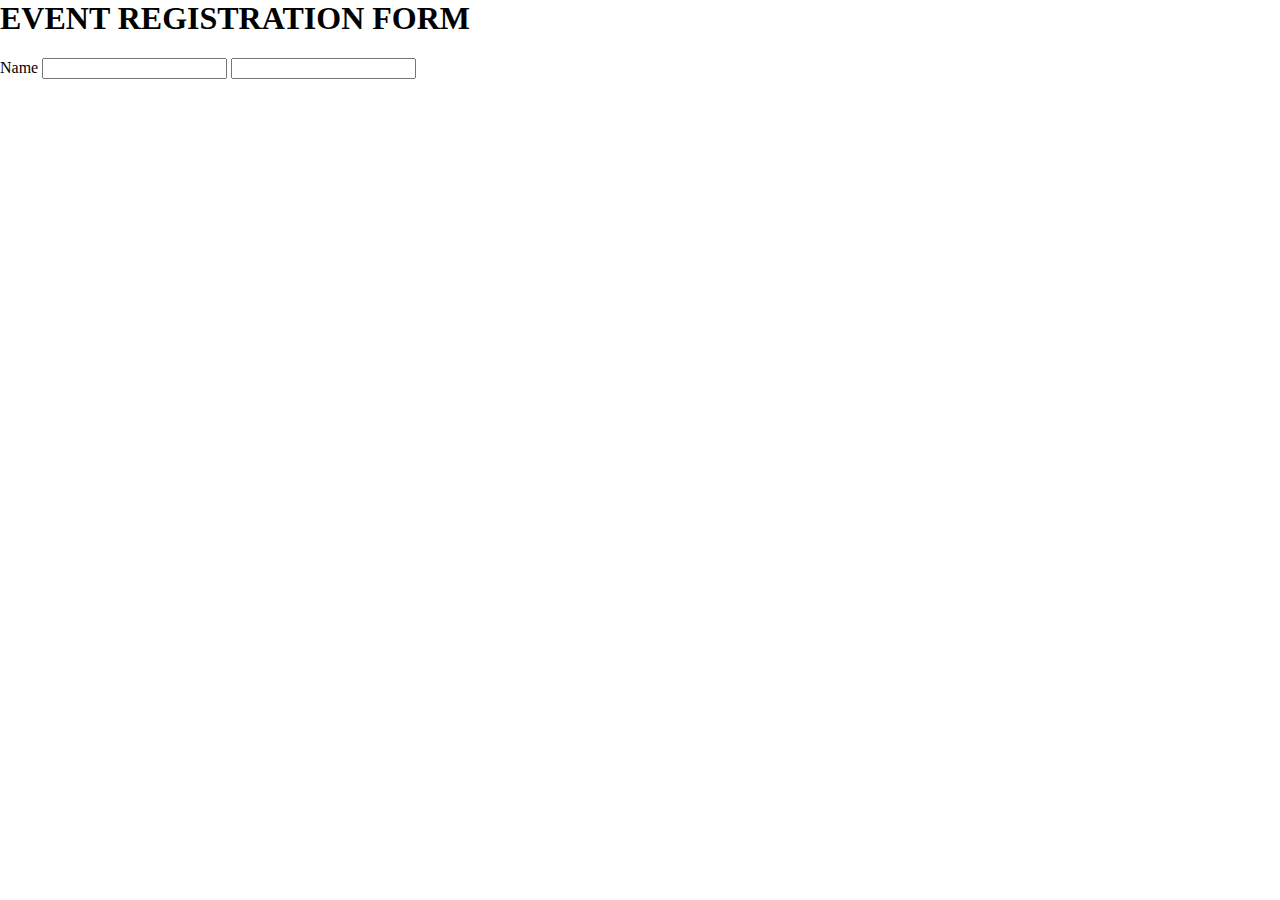
==== form-uzd1.html @ 9e7ddb59 "form html" ====
<!DOCTYPE html>
<html lang="en">

<head>
  <meta charset="UTF-8">
  <meta http-equiv="X-UA-Compatible" content="IE=edge">
  <meta name="viewport" content="width=device-width, initial-scale=1.0">
  <!-- open sans font -->
  <link rel="preconnect" href="https://fonts.googleapis.com">
  <link rel="preconnect" href="https://fonts.gstatic.com" crossorigin>
  <link href="https://fonts.googleapis.com/css2?family=Open+Sans:wght@300;400;700&display=swap" rel="stylesheet">
  <title>Best form ever</title>
  <link rel="stylesheet" href="css/reset.css">
  <link rel="stylesheet" href="css/form.css">
</head>

<body>

  <main>
    <h1>EVENT REGISTRATION FORM</h1>
    <form class="event">
      <div class="form-row">
        <label for="f-name">Name</label>
        <input type="text" name="f-name" id="f-name">
        <input type="text" name="l-name" id="l-name">
      </div>
    </form>
  </main>



</body>

</html>
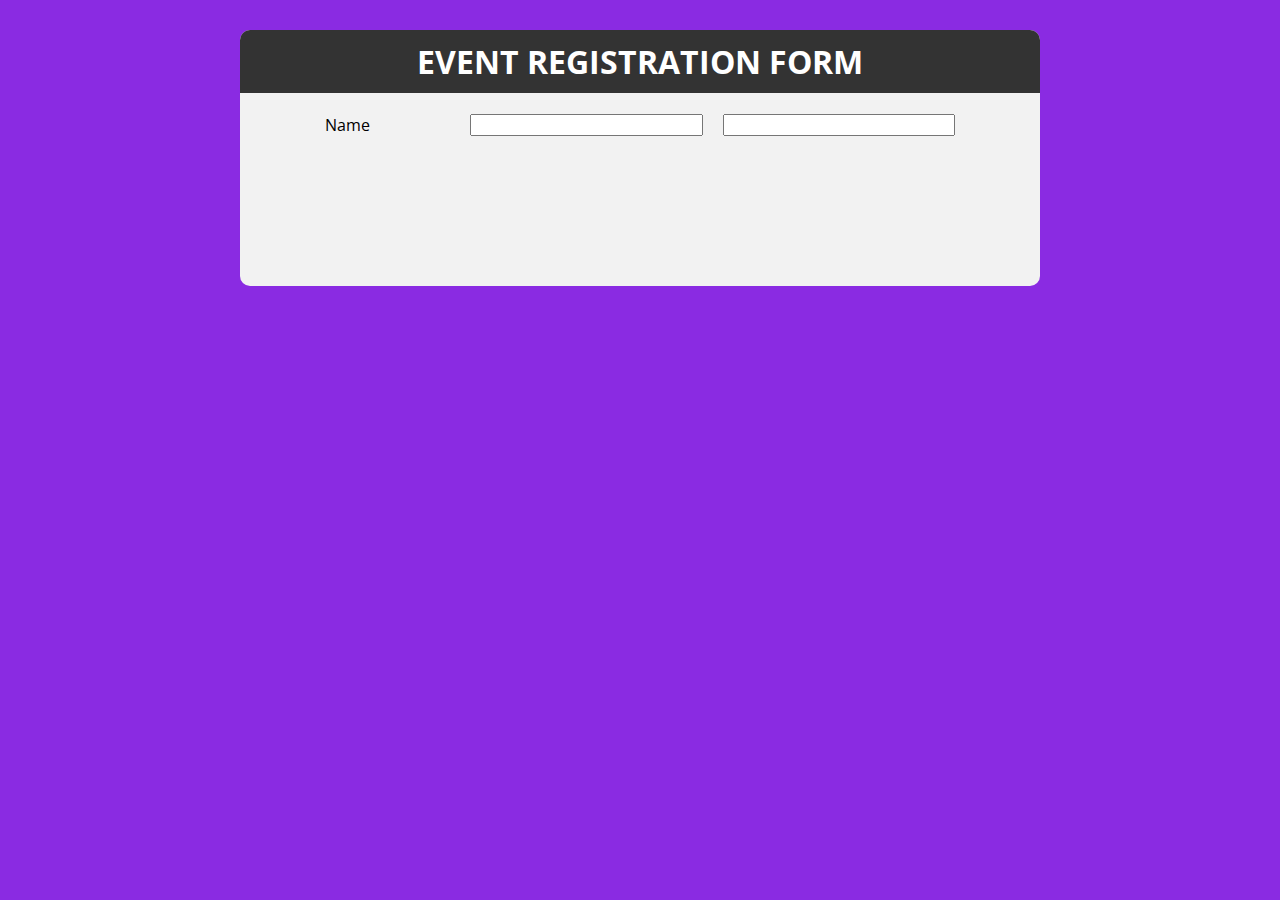
==== commit 2f379b68: "form start" ====
--- a/form-uzd1.html
+++ b/form-uzd1.html
@@ -20,9 +20,9 @@
     <h1>EVENT REGISTRATION FORM</h1>
     <form class="event">
       <div class="form-row">
-        <label for="f-name">Name</label>
-        <input type="text" name="f-name" id="f-name">
-        <input type="text" name="l-name" id="l-name">
+        <label class="row-label" for="f-name">Name</label>
+        <input class="row-half" type="text" name="f-name" id="f-name">
+        <input class="row-half" type="text" name="l-name" id="l-name">
       </div>
     </form>
   </main>
--- a/css/form.css
+++ b/css/form.css
@@ -0,0 +1,39 @@
+body {
+  font-family: 'Open Sans', sans-serif;
+  background-color: blueviolet;
+}
+
+main {
+  max-width: 800px;
+  margin: 30px auto;
+  background-color: #f2f2f2;
+  border-radius: 10px;
+  padding-bottom: 150px;
+}
+.event {
+  padding-left: 85px;
+  padding-right: 85px;
+}
+
+h1 {
+  text-align: center;
+  background-color: #333;
+  color: white;
+  padding: 10px;
+  border-top-left-radius: 10px;
+  border-top-right-radius: 10px;
+}
+
+/* form row */
+.form-row {
+  display: flex;
+  gap: 20px;
+}
+
+.row-label {
+  min-width: 125px;
+}
+
+.row-half {
+  width: 45%;
+}
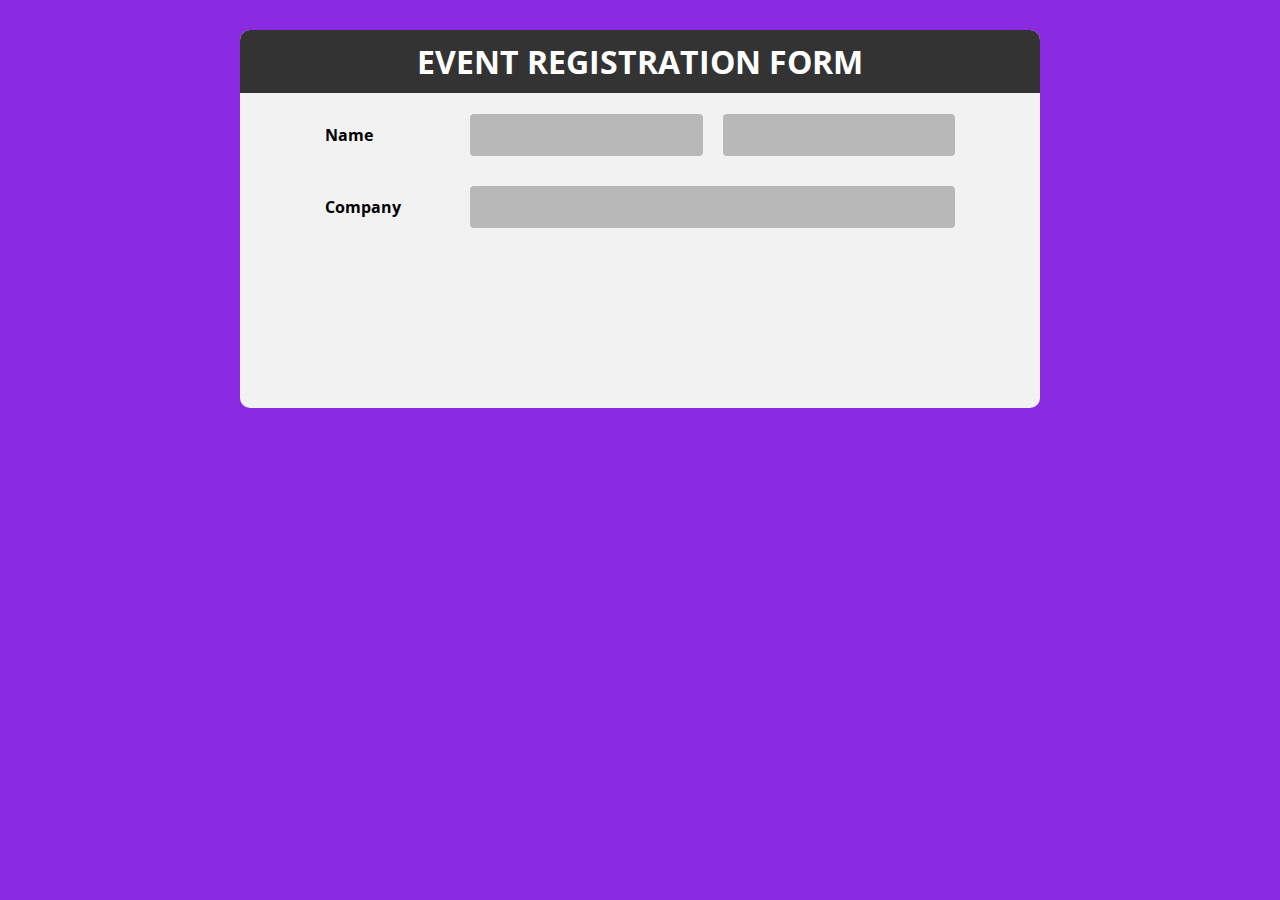
==== commit cfc5504c: "2nd row" ====
--- a/form-uzd1.html
+++ b/form-uzd1.html
@@ -21,8 +21,12 @@
     <form class="event">
       <div class="form-row">
         <label class="row-label" for="f-name">Name</label>
-        <input class="row-half" type="text" name="f-name" id="f-name">
-        <input class="row-half" type="text" name="l-name" id="l-name">
+        <input class="row-half text-input" type="text" name="f-name" id="f-name">
+        <input class="row-half text-input" type="text" name="l-name" id="l-name">
+      </div>
+      <div class="form-row">
+        <label class="row-label" for="company">Company</label>
+        <input class="row-full text-input" type="text" name="company" id="company">
       </div>
     </form>
   </main>
--- a/css/form.css
+++ b/css/form.css
@@ -10,6 +10,7 @@
   border-radius: 10px;
   padding-bottom: 150px;
 }
+
 .event {
   padding-left: 85px;
   padding-right: 85px;
@@ -28,12 +29,27 @@
 .form-row {
   display: flex;
   gap: 20px;
+  align-items: center;
+  margin-bottom: 30px;
 }
 
 .row-label {
   min-width: 125px;
+  font-weight: bold;
+}
+
+.row-full {
+  width: 100%;
 }
 
 .row-half {
   width: 45%;
 }
+
+.text-input {
+  border: none;
+  border-radius: 4px;
+  background-color: #b8b8b8;
+  padding: 12px 18px;
+  font-size: 16px;
+}
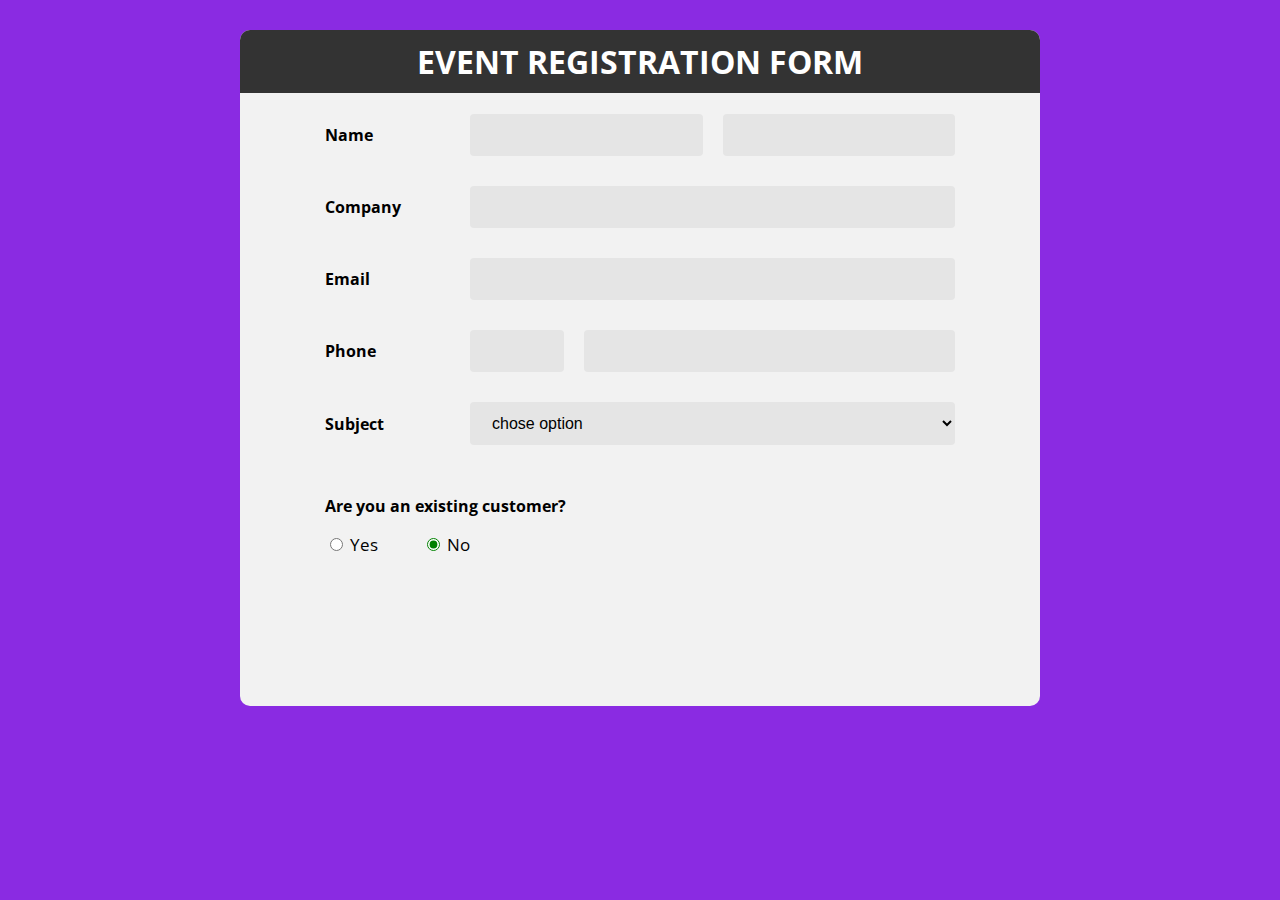
==== commit 95d4012d: "cust block" ====
--- a/form-uzd1.html
+++ b/form-uzd1.html
@@ -19,14 +19,48 @@
   <main>
     <h1>EVENT REGISTRATION FORM</h1>
     <form class="event">
+      <!-- name lastname -->
       <div class="form-row">
         <label class="row-label" for="f-name">Name</label>
         <input class="row-half text-input" type="text" name="f-name" id="f-name">
         <input class="row-half text-input" type="text" name="l-name" id="l-name">
       </div>
+      <!-- company -->
       <div class="form-row">
         <label class="row-label" for="company">Company</label>
         <input class="row-full text-input" type="text" name="company" id="company">
+      </div>
+      <!-- EMail -->
+      <div class="form-row">
+        <label class="row-label" for="email">Email</label>
+        <input class="row-full text-input" type="email" name="email" id="email">
+      </div>
+
+      <!-- Phone -->
+      <div class="form-row">
+        <label class="row-label" for="phone">Phone</label>
+        <input class="row-q4 text-input" type="number" name="phone-code" id="phone-code" min="100" max="999">
+        <input class="row-full text-input" type="number" name="phone" id="phone" min="100000" max="999999">
+      </div>
+
+      <!-- Subject -->
+      <div class="form-row">
+        <label class="row-label" for="subject">Subject</label>
+        <select class="row-full text-input" name="subject" id="subject">
+          <option disabled selected value="">chose option</option>
+          <option value="1">Kaunas</option>
+          <option value="2">Vilnius</option>
+          <option value="3">Klaipeda</option>
+        </select>
+      </div>
+
+      <!-- customer block -->
+      <div class="customer-block">
+        <p><strong>Are you an existing customer?</strong></p>
+        <input type="radio" name="cust" id="yes">
+        <label for="yes">Yes</label>
+        <input type="radio" name="cust" id="no" checked>
+        <label for="no">No</label>
       </div>
     </form>
   </main>
--- a/css/form.css
+++ b/css/form.css
@@ -46,10 +46,28 @@
   width: 45%;
 }
 
+.row-q4 {
+  width: 22%;
+}
+
 .text-input {
   border: none;
   border-radius: 4px;
-  background-color: #b8b8b8;
+  background-color: #e5e5e5;
   padding: 12px 18px;
   font-size: 16px;
 }
+
+/* Customer block */
+.customer-block {
+  margin-top: 50px;
+}
+
+.customer-block label {
+  font-size: 17px;
+  margin-right: 40px;
+}
+
+.customer-block input {
+  accent-color: green;
+}
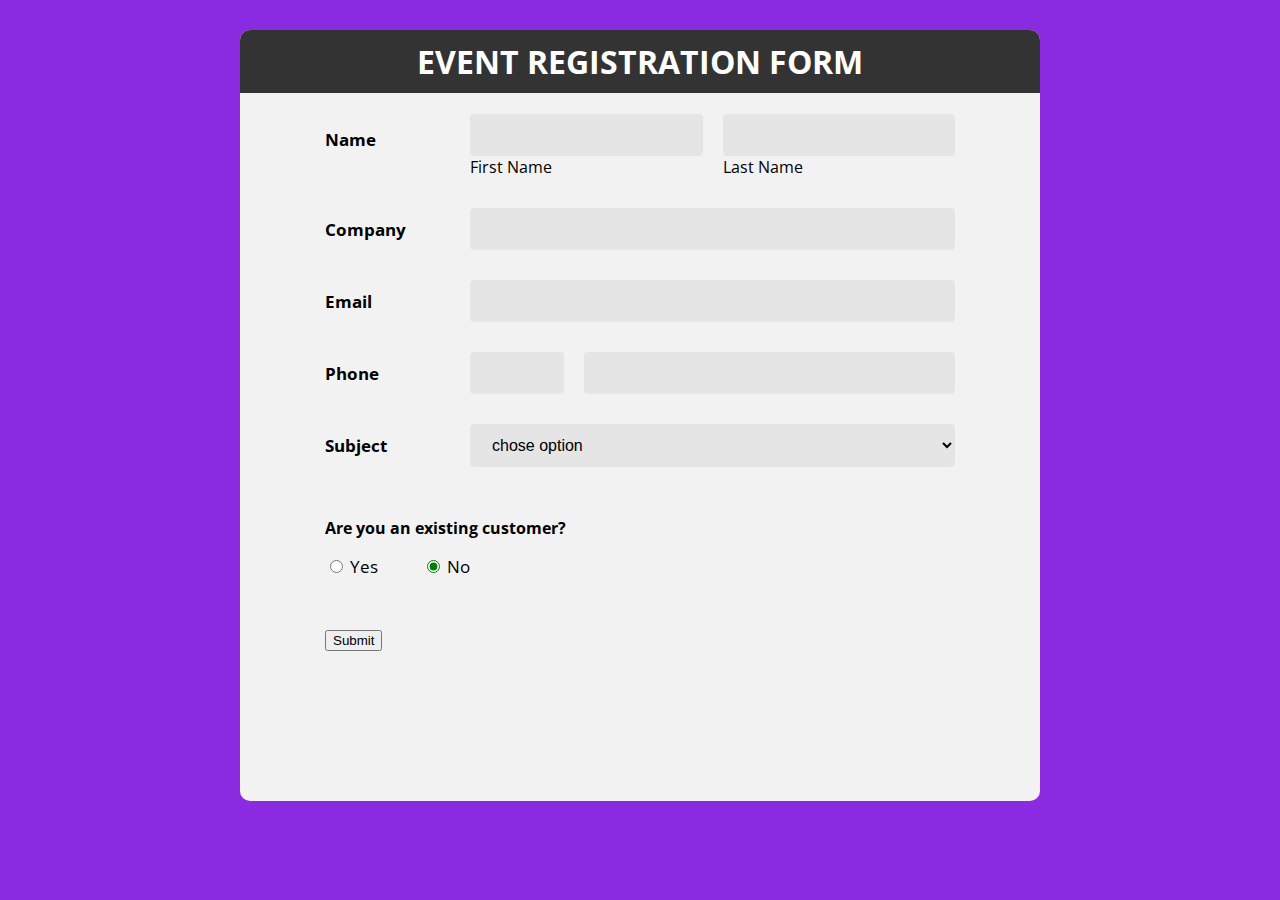
==== commit 0e846ce5: "labels under" ====
--- a/form-uzd1.html
+++ b/form-uzd1.html
@@ -21,9 +21,16 @@
     <form class="event">
       <!-- name lastname -->
       <div class="form-row">
-        <label class="row-label" for="f-name">Name</label>
-        <input class="row-half text-input" type="text" name="f-name" id="f-name">
-        <input class="row-half text-input" type="text" name="l-name" id="l-name">
+        <h2 class="row-label">Name</h2>
+        <div class="row-half">
+          <input class="text-input row-full" type="text" name="f-name" id="f-name">
+          <label class="label-under" for="f-name">First Name</label>
+        </div>
+
+        <div class="row-half">
+          <input class="row-full text-input" type="text" name="l-name" id="l-name">
+          <label class="label-under" for="l-name">Last Name</label>
+        </div>
       </div>
       <!-- company -->
       <div class="form-row">
@@ -62,6 +69,8 @@
         <input type="radio" name="cust" id="no" checked>
         <label for="no">No</label>
       </div>
+
+      <button type="submit" class="btn-form">Submit</button>
     </form>
   </main>
 
--- a/css/form.css
+++ b/css/form.css
@@ -36,6 +36,7 @@
 .row-label {
   min-width: 125px;
   font-weight: bold;
+  font-size: 17px;
 }
 
 .row-full {
@@ -60,7 +61,7 @@
 
 /* Customer block */
 .customer-block {
-  margin-top: 50px;
+  margin: 50px 0;
 }
 
 .customer-block label {
